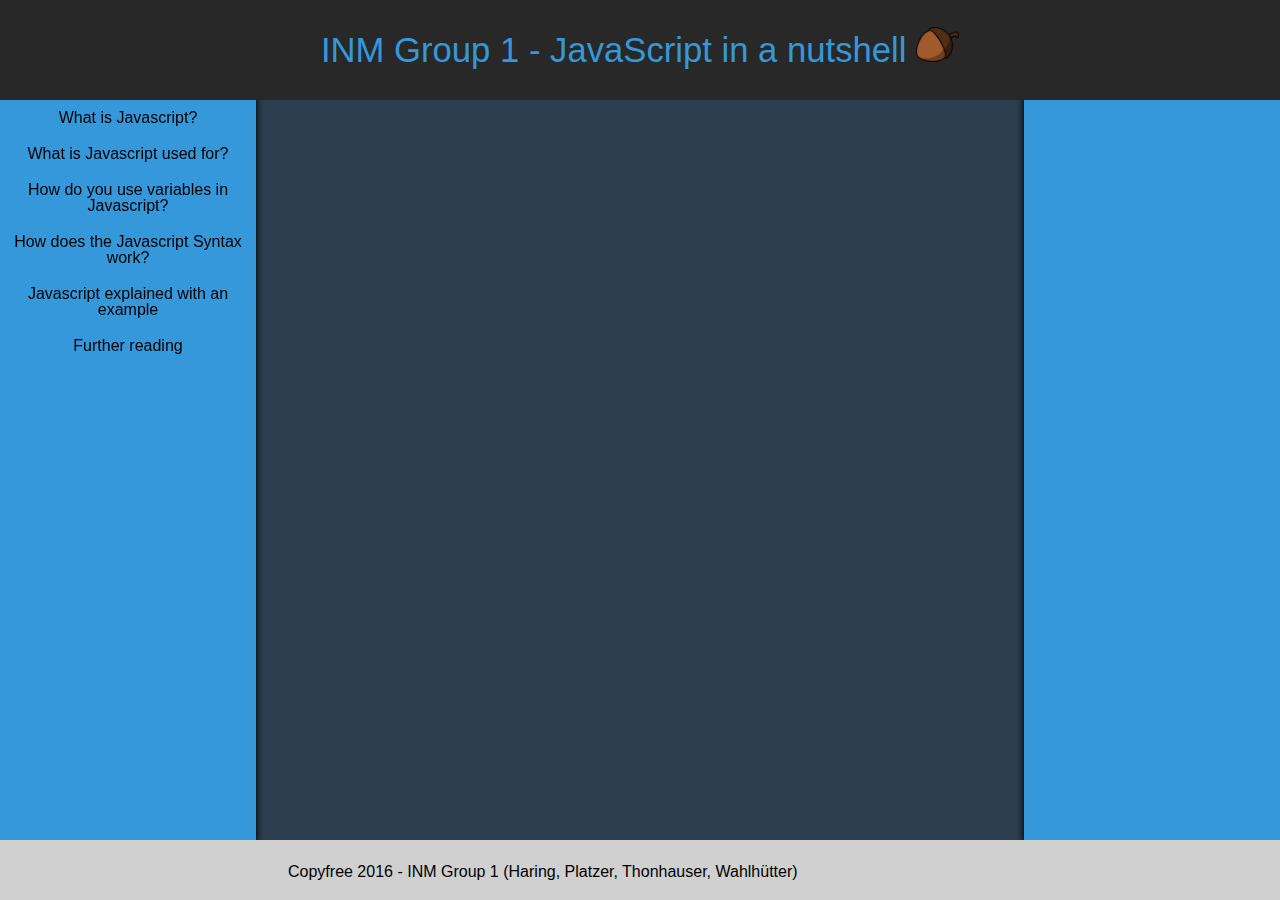
==== content/content_1.html @ b53ec609 "add content pages" ====
<!DOCTYPE html>
<html>
    <head>
        <title>Javascript in a Nutshell</title>
        <meta charset="UTF-8">
        <link rel="stylesheet" href="../css/design.css">
        <meta name="viewport" content="width=device-width" />
    </head>
    <body>
        <div class="container">
			<header>INM Group 1 - JavaScript in a nutshell <img alt="nutshell" src="../img/nutshell.png"></header>
            <nav>
                <ul class="navigation">
                    <li class="navigation"><a href="content_1.html">What is Javascript?</a></li>
                    <li class="navigation"><a href="content_2.html">What is Javascript used for?</a></li>
                    <li class="navigation"><a href="content_3.html">How do you use variables in Javascript?</a></li>
                    <li class="navigation"><a href="content_4.html">How does the Javascript Syntax work?</a></li>
                    <li class="navigation"><a href="content_5.html">Javascript explained with an example</a></li>
                    <li class="navigation"><a href="content_6.html">Further reading</a></li>
                </ul>
            </nav>
            <section>
                
            </section>
            <aside>
                <div id="aside-content"></div>
            </aside>
            <footer>
                <p>Copyfree 2016 - INM Group 1 (Haring, Platzer, Thonhauser, Wahlh&uuml;tter)</p>
            </footer>
        </div>
    </body>
</html>
---- css/design.css ----
html, body, div, span, h1, h2, p, a, img, b, u, i, center, ul, li, table, tbody, tfoot, thead, tr, th, td, footer, header, menu, nav {
    margin: 0;
    padding: 0;
    border: 0;
    font-size: 100%;
    font: inherit;
    vertical-align: baseline;
}

footer, header, hgroup, menu, nav, section {
    display: block;
}

body {
    line-height: 1;
}

ol, ul {
    list-style: none;
}

table {
    border-collapse: collapse;
    border-spacing: 0;
}

/* main part */

body {
    font-family: "Lucida Sans Unicode", "Lucida Grande", sans-serif;
    background-color: #2c3e50;
    color: #ecf0f1;
    position: relative;
    width: 100%;
    height: 100%;
}

a:link {
    color: #e74c3c;
}

a:active {
    color: white;
}

p {
    line-height: 150%;
    margin-bottom: 20px;
}

.container {
    /* height: 100%; */

    overflow: hidden;
}

/* formatting of titlebar */

header {
    height: 100px;
    line-height: 100px;
    background-color: rgba(40,40,40,1);
    color: #3498db;
    text-align: center;
    width: 100%;
    font-size: 26pt;
    z-index: 1;
}

header img {
    height: 1em;
}

/* navigation part */

nav {
    display: block;
    position: fixed;
    width: 20%;
    left: 0;
    top: 0;
    bottom: 0;
    margin-top: 100px;
    margin-bottom: 60px;
    background-color: #3498db;
    -webkit-box-shadow: 0px 0px 5px 2px rgba(0,0,0,0.75);
    -moz-box-shadow: 0px 0px 5px 2px rgba(0,0,0,0.75);
    box-shadow: 0px 0px 5px 2px rgba(0,0,0,0.75);
}

ul.navigation {
    list-style-type: none;
    top: 1em;
    width: 100%;
}

li.navigation a {
    text-align: center;
    display: block;
    color: #000;
    padding: 10px 10px;
    text-decoration: none;
}

li.navigation a:target {
    background-color: #fff;
}

li.navigation a:hover {
    background-color: #2980b9;
    color: black;
}

/* formatting of content */

section {
    position: relative;
    margin: 0 22.5%;
    /* padding: 100px 0; */
}

section h1 {
    font-size: 36px;
    border-bottom: 2px solid #2980b9;
    margin-top: 20px;
    margin-bottom: 20px;
    display:inline-block;
}

section h2 {
    font-size: 24px;
}

a.anchor {
    display: block;
    position: relative;
    top: -20px;
    visibility: hidden;
}

/* formatting of footer */

footer {
    background-color: #d0d0d0;
    bottom: 0px;
    left: 0px;
    right: 0px;
    height: 60px;
    position: fixed;
    color: #000000;
}

footer > p {
    position: relative;
    margin: 0 22.5%;
    padding-top: 20px;
}

aside {
    display: block;
    position: fixed;
    width: 20%;
    right: 0;
    top: 0;
    bottom: 0;
    margin-top: 100px;
    margin-bottom: 60px;
    background-color: #3498db;
    -webkit-box-shadow: 0px 0px 5px 2px rgba(0,0,0,0.75);
    -moz-box-shadow: 0px 0px 5px 2px rgba(0,0,0,0.75);
    box-shadow: 0px 0px 5px 2px rgba(0,0,0,0.75);
}

@media (max-width: 500px) {
    header {
        font-size: 14pt;
        overflow: hidden;
        z-index: 4;
        height: 100px;
    }

    nav{
        width: 100%;
        position: relative;
        margin-top: 0;
        z-index: 1;
        margin-bottom: 20px;
    }

    aside {
        position: relative;
        min-height: 40px;
        display: block;
        width: 100%;
        margin: 0;
        box-shadow: none;
        background-color: rgb(38, 114, 165);
    }

    footer{
        position: relative;
    }

    footer > p {
        margin: 0 10%;
        padding-top: 10px;
    }

    section{
        margin: 0 10%;
    }

    section h1 {
        font-size: 24px;
    }
}

@media (min-width: 1100px) {
    header {
        position: fixed;
    }

    section {
        padding-top: 100px;
        padding-bottom: 60px;
    }

}

@media (min-width: 500px) and (max-width: 1100px) {

    header {
        position: relative;
        font-size: 20pt;
    }

    nav{
        position: absolute;
        margin: 0;
        top: 100px;
        width: 25%;
    }

    section {
        padding-left: 0;
        margin-left: 27.5%;
        margin-right: 2.5%;
    }

    footer {
        position: relative;
        margin: 0;
    }

    footer > p {
        margin: 0;
        margin-left: 27.5%;
    }

    aside {
        position: relative;
        min-height: 40px;
        display: block;
        width: 100%;
        margin: 0;
        box-shadow: none;
        background-color: rgb(38, 114, 165);
    }

}
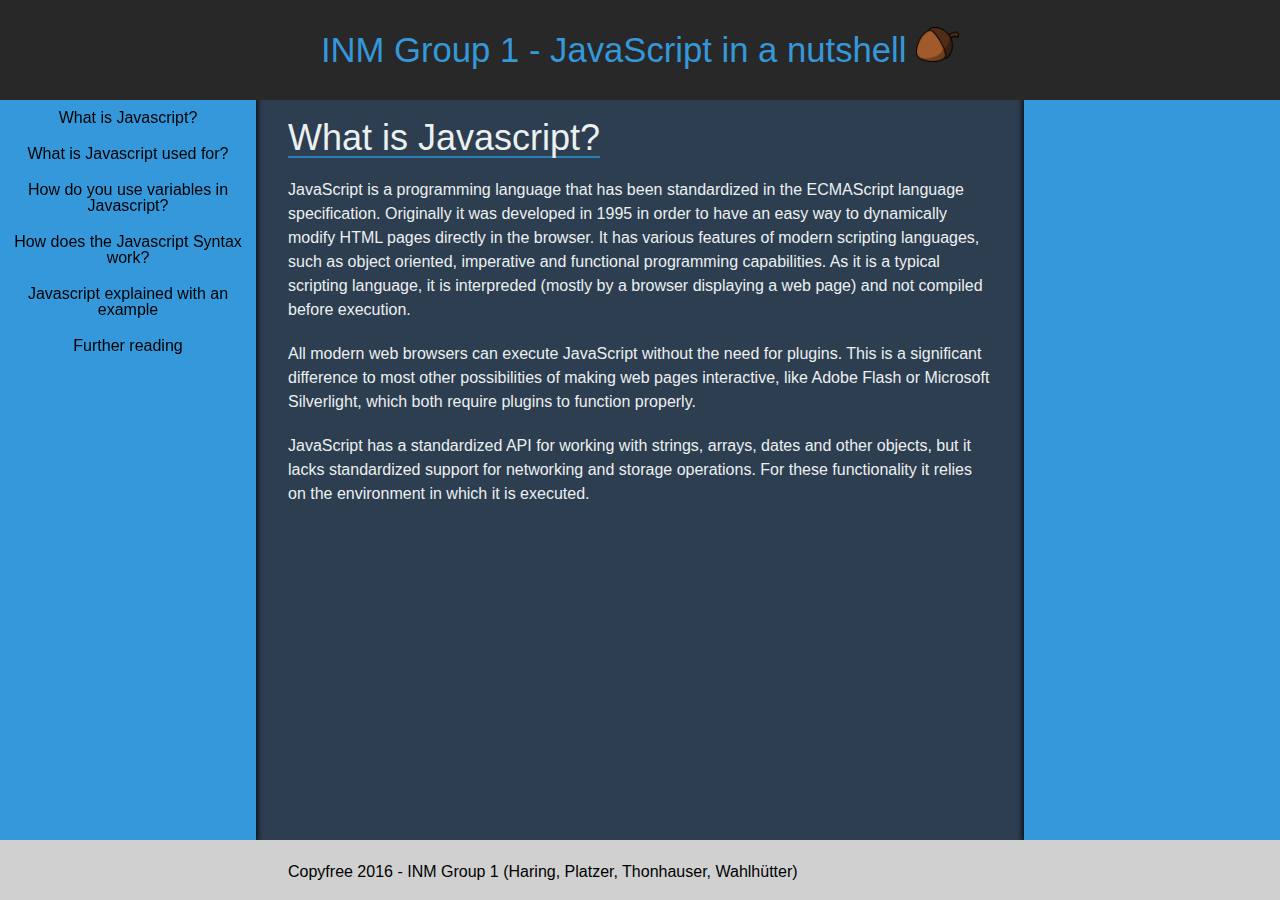
==== commit 62ee340e: "content added" ====
--- a/content/content_1.html
+++ b/content/content_1.html
@@ -20,7 +20,10 @@
                 </ul>
             </nav>
             <section>
-                
+                <h1>What is Javascript?</h1>
+<p>JavaScript is a programming language that has been standardized in the ECMAScript language specification. Originally it was developed in 1995 in order to have an easy way to dynamically modify HTML pages directly in the browser. It has various features of modern scripting languages, such as object oriented, imperative and functional programming capabilities. As it is a typical scripting language, it is interpreded (mostly by a browser displaying a web page) and not compiled before execution.</p>
+<p>All modern web browsers can execute JavaScript without the need for plugins. This is a significant difference to most other possibilities of making web pages interactive, like Adobe Flash or Microsoft Silverlight, which both require plugins to function properly.</p>
+<p>JavaScript has a standardized API for working with strings, arrays, dates and other objects, but it lacks standardized support for networking and storage operations. For these functionality it relies on the environment in which it is executed.
             </section>
             <aside>
                 <div id="aside-content"></div>
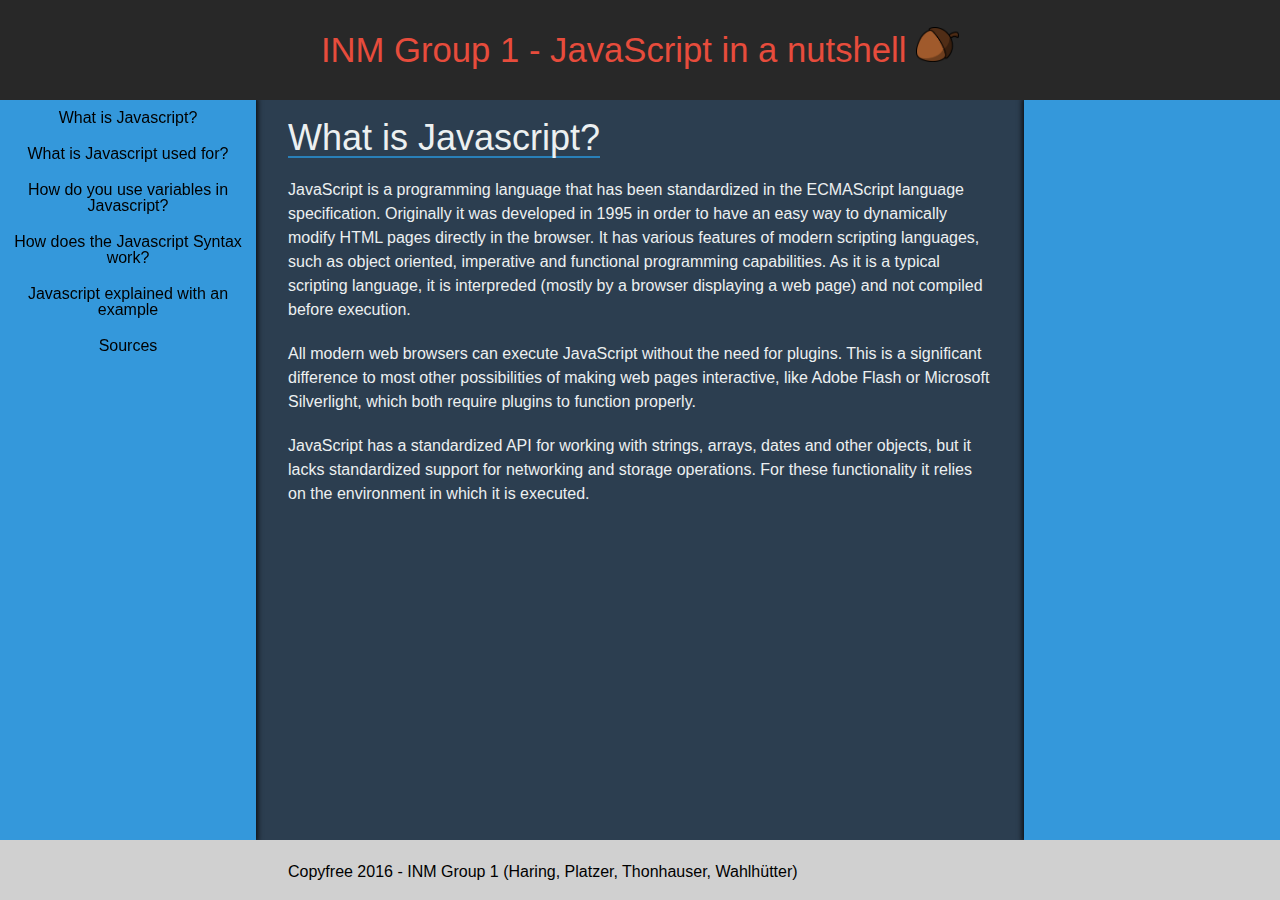
==== commit e38f6c1e: "Change content a little bit" ====
--- a/content/content_1.html
+++ b/content/content_1.html
@@ -8,7 +8,7 @@
     </head>
     <body>
         <div class="container">
-			<header>INM Group 1 - JavaScript in a nutshell <img alt="nutshell" src="../img/nutshell.png"></header>
+            <header><a href="/index.html">INM Group 1 - JavaScript in a nutshell <img alt="nutshell" src="../img/nutshell.png"></a></header>
             <nav>
                 <ul class="navigation">
                     <li class="navigation"><a href="content_1.html">What is Javascript?</a></li>
@@ -16,14 +16,14 @@
                     <li class="navigation"><a href="content_3.html">How do you use variables in Javascript?</a></li>
                     <li class="navigation"><a href="content_4.html">How does the Javascript Syntax work?</a></li>
                     <li class="navigation"><a href="content_5.html">Javascript explained with an example</a></li>
-                    <li class="navigation"><a href="content_6.html">Further reading</a></li>
+                    <li class="navigation"><a href="content_6.html">Sources</a></li>
                 </ul>
             </nav>
             <section>
                 <h1>What is Javascript?</h1>
-<p>JavaScript is a programming language that has been standardized in the ECMAScript language specification. Originally it was developed in 1995 in order to have an easy way to dynamically modify HTML pages directly in the browser. It has various features of modern scripting languages, such as object oriented, imperative and functional programming capabilities. As it is a typical scripting language, it is interpreded (mostly by a browser displaying a web page) and not compiled before execution.</p>
-<p>All modern web browsers can execute JavaScript without the need for plugins. This is a significant difference to most other possibilities of making web pages interactive, like Adobe Flash or Microsoft Silverlight, which both require plugins to function properly.</p>
-<p>JavaScript has a standardized API for working with strings, arrays, dates and other objects, but it lacks standardized support for networking and storage operations. For these functionality it relies on the environment in which it is executed.
+                <p>JavaScript is a programming language that has been standardized in the ECMAScript language specification. Originally it was developed in 1995 in order to have an easy way to dynamically modify HTML pages directly in the browser. It has various features of modern scripting languages, such as object oriented, imperative and functional programming capabilities. As it is a typical scripting language, it is interpreded (mostly by a browser displaying a web page) and not compiled before execution.</p>
+                <p>All modern web browsers can execute JavaScript without the need for plugins. This is a significant difference to most other possibilities of making web pages interactive, like Adobe Flash or Microsoft Silverlight, which both require plugins to function properly.</p>
+                <p>JavaScript has a standardized API for working with strings, arrays, dates and other objects, but it lacks standardized support for networking and storage operations. For these functionality it relies on the environment in which it is executed.
             </section>
             <aside>
                 <div id="aside-content"></div>
--- a/css/design.css
+++ b/css/design.css
@@ -70,6 +70,20 @@
 header img {
     height: 1em;
 }
+
+header a {
+    text-decoration: none;
+}
+
+header a:hover {
+    color: #3498db;
+}
+
+header a:visited {
+    color: #3498db;
+}
+
+
 
 /* navigation part */
 
@@ -116,6 +130,7 @@
 section {
     position: relative;
     margin: 0 22.5%;
+    padding-bottom: 20px;
     /* padding: 100px 0; */
 }
 
@@ -129,6 +144,15 @@
 
 section h2 {
     font-size: 24px;
+}
+
+section ul {
+    list-style: initial;
+    padding-left: 3%;
+}
+
+section ul li {
+    padding-bottom: 1em;
 }
 
 a.anchor {
@@ -203,11 +227,12 @@
 
     footer > p {
         margin: 0 10%;
-        padding-top: 10px;
+        padding-top: 8px;
     }
 
     section{
         margin: 0 10%;
+        padding-bottom: 10%;
     }
 
     section h1 {
@@ -255,6 +280,7 @@
     footer > p {
         margin: 0;
         margin-left: 27.5%;
+        padding-top: 8px;
     }
 
     aside {
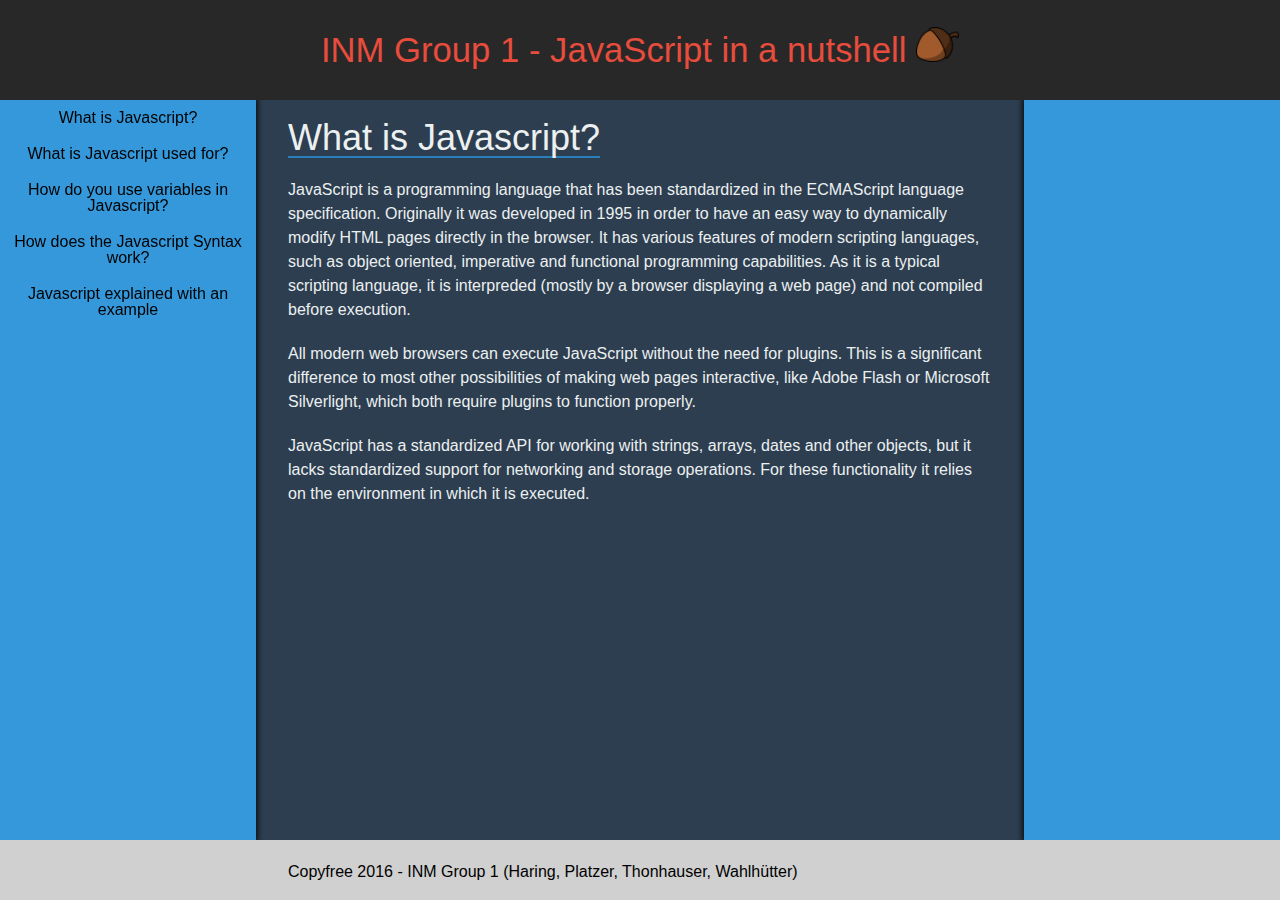
==== commit 1fa0a50b: "Delete content_6.html" ====
--- a/content/content_1.html
+++ b/content/content_1.html
@@ -16,7 +16,6 @@
                     <li class="navigation"><a href="content_3.html">How do you use variables in Javascript?</a></li>
                     <li class="navigation"><a href="content_4.html">How does the Javascript Syntax work?</a></li>
                     <li class="navigation"><a href="content_5.html">Javascript explained with an example</a></li>
-                    <li class="navigation"><a href="content_6.html">Sources</a></li>
                 </ul>
             </nav>
             <section>
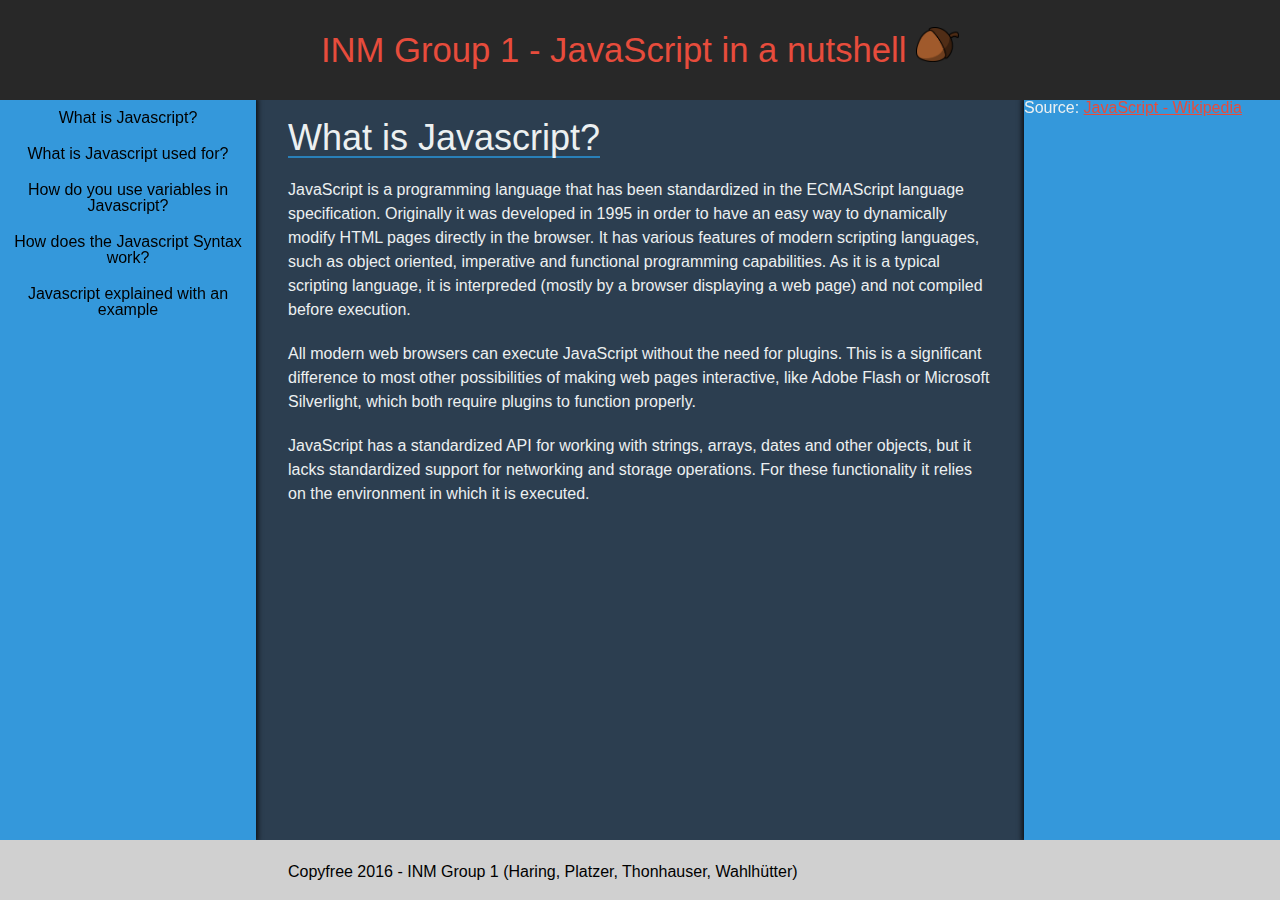
==== commit 8194a662: "content 1,2,4 sources added" ====
--- a/content/content_1.html
+++ b/content/content_1.html
@@ -25,7 +25,7 @@
                 <p>JavaScript has a standardized API for working with strings, arrays, dates and other objects, but it lacks standardized support for networking and storage operations. For these functionality it relies on the environment in which it is executed.
             </section>
             <aside>
-                <div id="aside-content"></div>
+                <div id="aside-content">Source: <a href="https://en.wikipedia.org/wiki/JavaScript">JavaScript - Wikipedia</a></div>
             </aside>
             <footer>
                 <p>Copyfree 2016 - INM Group 1 (Haring, Platzer, Thonhauser, Wahlh&uuml;tter)</p>
--- a/css/design.css
+++ b/css/design.css
@@ -33,6 +33,7 @@
     position: relative;
     width: 100%;
     height: 100%;
+    overflow-y: scroll;
 }
 
 a:link {
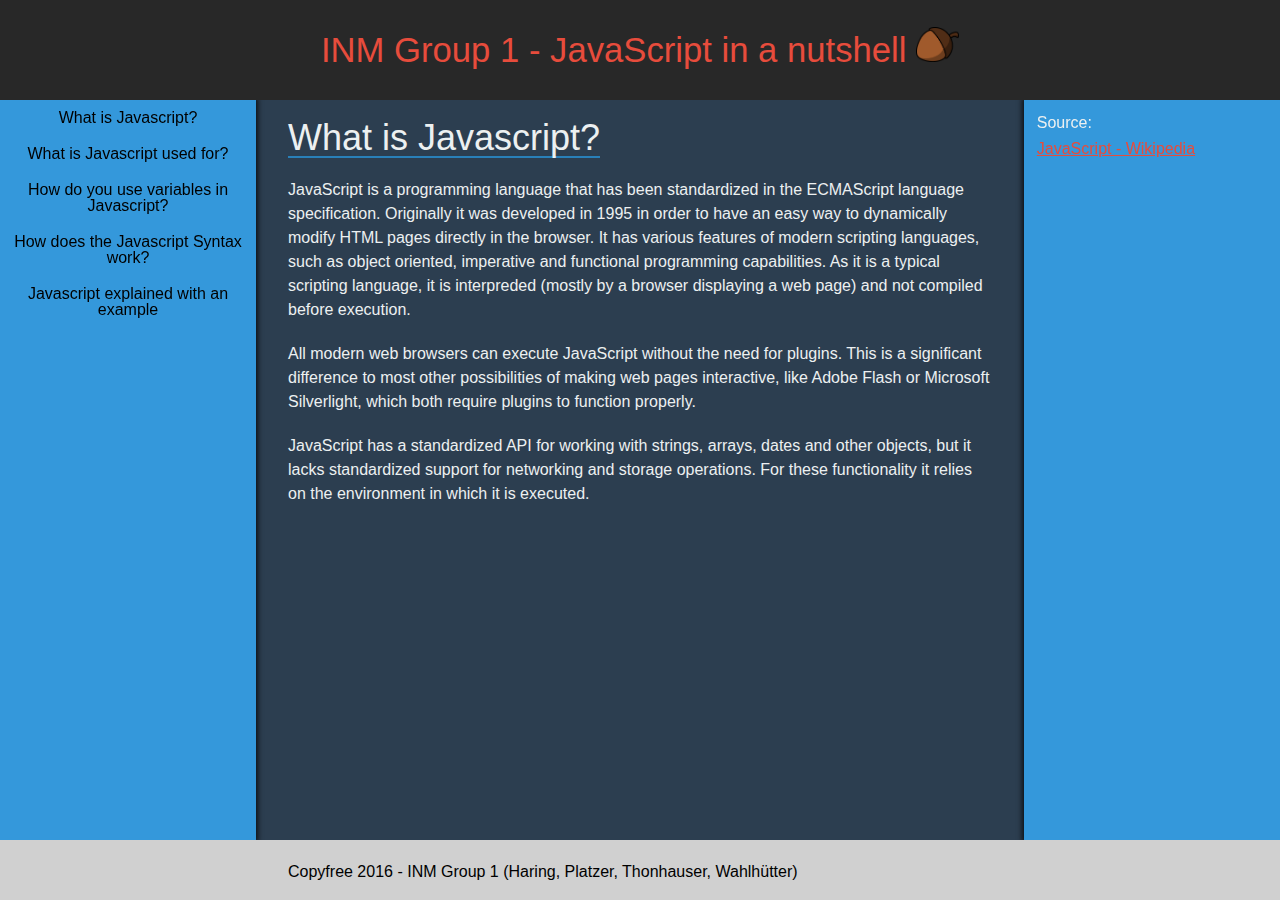
==== commit 5364f7d6: "Fix links to index.html on content pages" ====
--- a/content/content_1.html
+++ b/content/content_1.html
@@ -8,7 +8,7 @@
     </head>
     <body>
         <div class="container">
-            <header><a href="/index.html">INM Group 1 - JavaScript in a nutshell <img alt="nutshell" src="../img/nutshell.png"></a></header>
+            <header><a href="../index.html">INM Group 1 - JavaScript in a nutshell <img alt="nutshell" src="../img/nutshell.png"></a></header>
             <nav>
                 <ul class="navigation">
                     <li class="navigation"><a href="content_1.html">What is Javascript?</a></li>
--- a/css/design.css
+++ b/css/design.css
@@ -156,6 +156,12 @@
     padding-bottom: 1em;
 }
 
+.img-responsive {
+    max-width: 100%;
+    height: auto;
+    display: block;
+}
+
 a.anchor {
     display: block;
     position: relative;
@@ -194,6 +200,12 @@
     -webkit-box-shadow: 0px 0px 5px 2px rgba(0,0,0,0.75);
     -moz-box-shadow: 0px 0px 5px 2px rgba(0,0,0,0.75);
     box-shadow: 0px 0px 5px 2px rgba(0,0,0,0.75);
+    padding-top: 15px;
+}
+
+code {
+    word-wrap: break-word;
+    white-space: pre-wrap;
 }
 
 @media (max-width: 500px) {
@@ -214,12 +226,22 @@
 
     aside {
         position: relative;
-        min-height: 40px;
         display: block;
         width: 100%;
         margin: 0;
         box-shadow: none;
         background-color: rgb(38, 114, 165);
+        padding: 15px 0;
+    }
+
+    #aside-content {
+        margin: 0 10%;
+        word-wrap: break-word;
+    }
+
+    #aside-content a{
+        padding-top: 10px;
+        display: block;
     }
 
     footer{
@@ -249,6 +271,16 @@
     section {
         padding-top: 100px;
         padding-bottom: 60px;
+    }
+
+    #aside-content {
+        margin: 0 5%;
+        word-wrap: break-word;
+    }
+
+    #aside-content a{
+        padding-top: 10px;
+        display: block;
     }
 
 }
@@ -292,7 +324,20 @@
         margin: 0;
         box-shadow: none;
         background-color: rgb(38, 114, 165);
-    }
-
-}
-
+        padding: 15px 0;
+        padding-left: 25%;
+    }
+
+    #aside-content {
+        margin: 0 2.5%;
+        word-wrap: break-word;
+    }
+
+    #aside-content a{
+        padding-top: 10px;
+        display: block;
+    }
+
+
+}
+
